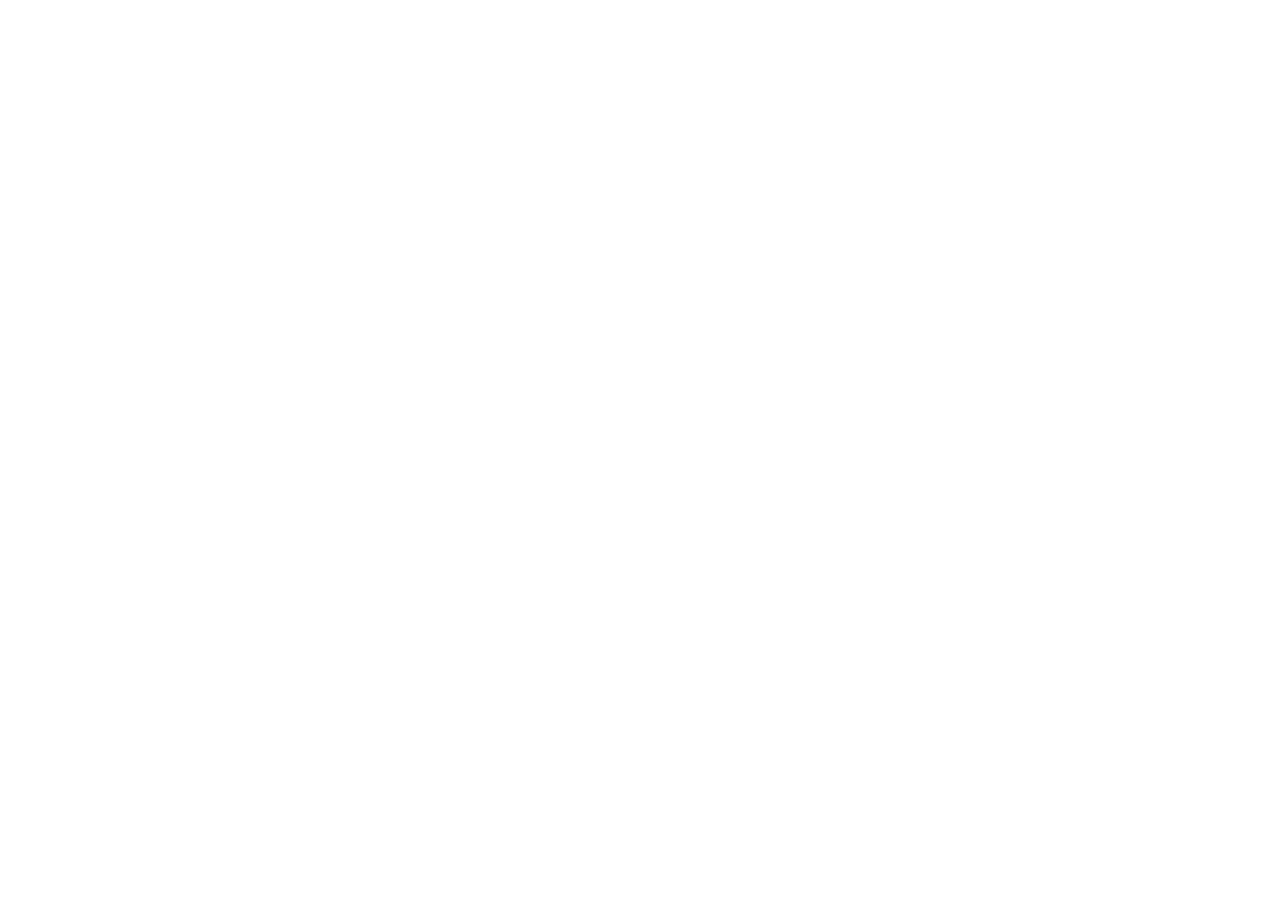
==== index.html @ ae12d31c "first commit" ====
<!DOCTYPE html>
<html lang="en">
<head>
    <meta charset="UTF-8">
    <meta http-equiv="X-UA-Compatible" content="IE=edge">
    <meta name="viewport" content="width=device-width, initial-scale=1.0">
    <title>Document</title>
    <link rel="stylesheet" href="styles/styles.css">
</head>
<body>
    <script href="/scripts/index.js"></script>
</body>
</html>
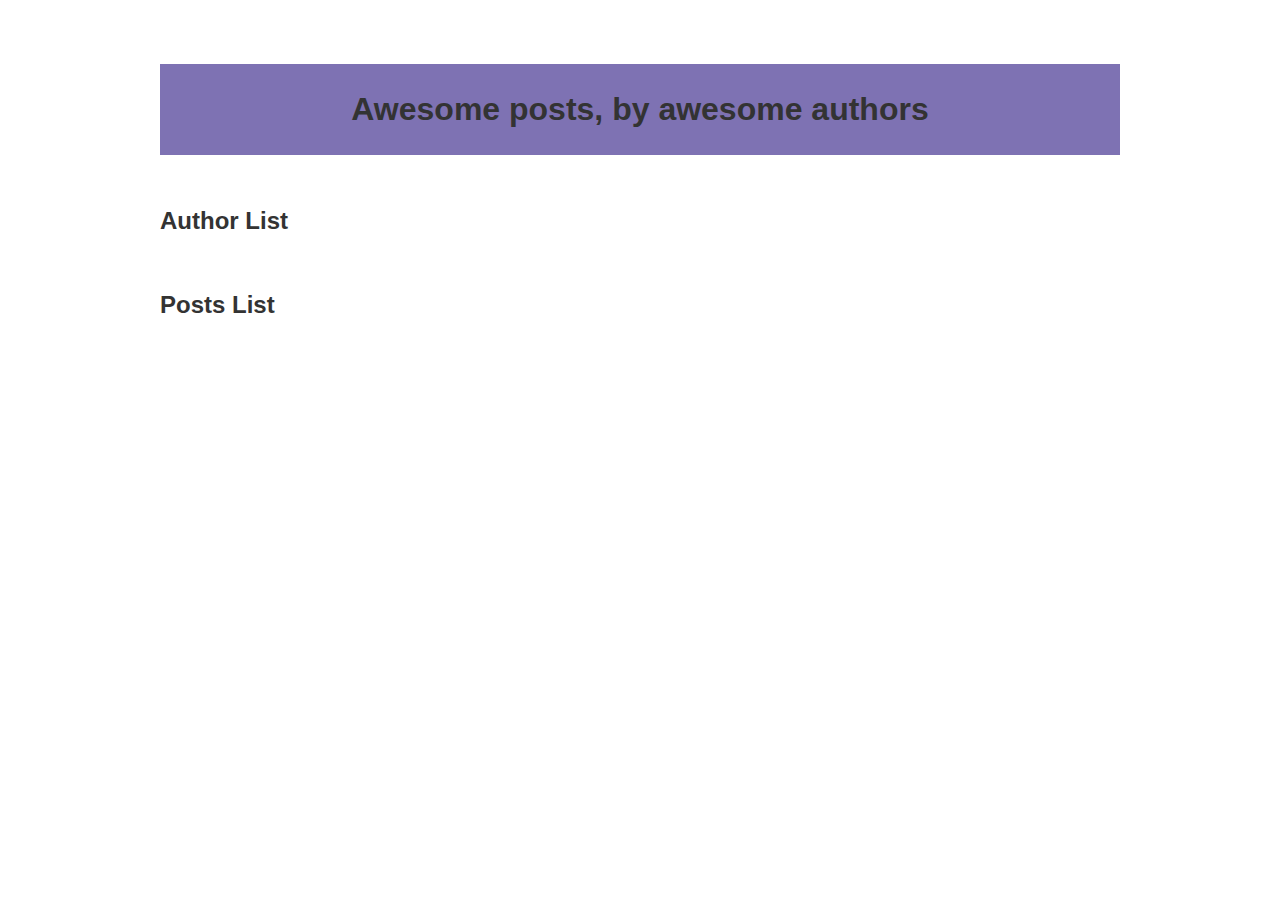
==== commit 0d1dea16: "Done + minor css" ====
--- a/index.html
+++ b/index.html
@@ -7,7 +7,18 @@
     <title>Document</title>
     <link rel="stylesheet" href="styles/styles.css">
 </head>
+
 <body>
-    <script href="/scripts/index.js"></script>
+    <header>
+        <h1 id="websitetitle">Awesome posts, by awesome authors</h1>
+    </header>
+    
+    <h2>Author List</h2>
+    <ul id="authorlist"></ul>
+    <h2>Posts List</h2>
+    <ul id="postlist"></ul>
+    
+    <script src="/scripts/index.js"></script>
+    
 </body>
 </html>--- a/styles/styles.css
+++ b/styles/styles.css
@@ -0,0 +1,34 @@
+body {
+    margin: 0 auto;
+    max-width: 60em;
+    font-family: "Arial";
+    line-height: 1.5;
+    padding: 4em 1em;
+    color: #555;
+}
+
+.post-title{
+    font-size:1rem;
+}
+
+header{
+    display:flex;
+    justify-content: center;
+    align-items: center;
+    background-color: #7e72b3;
+    width:100%;
+    margin: 0 auto;
+}
+
+h2 {
+    margin-top: 1em;
+    padding-top: 1em;
+    }
+
+h1, h2 {
+    color: #333;
+}
+
+a {
+    color: #7e72b3;
+}